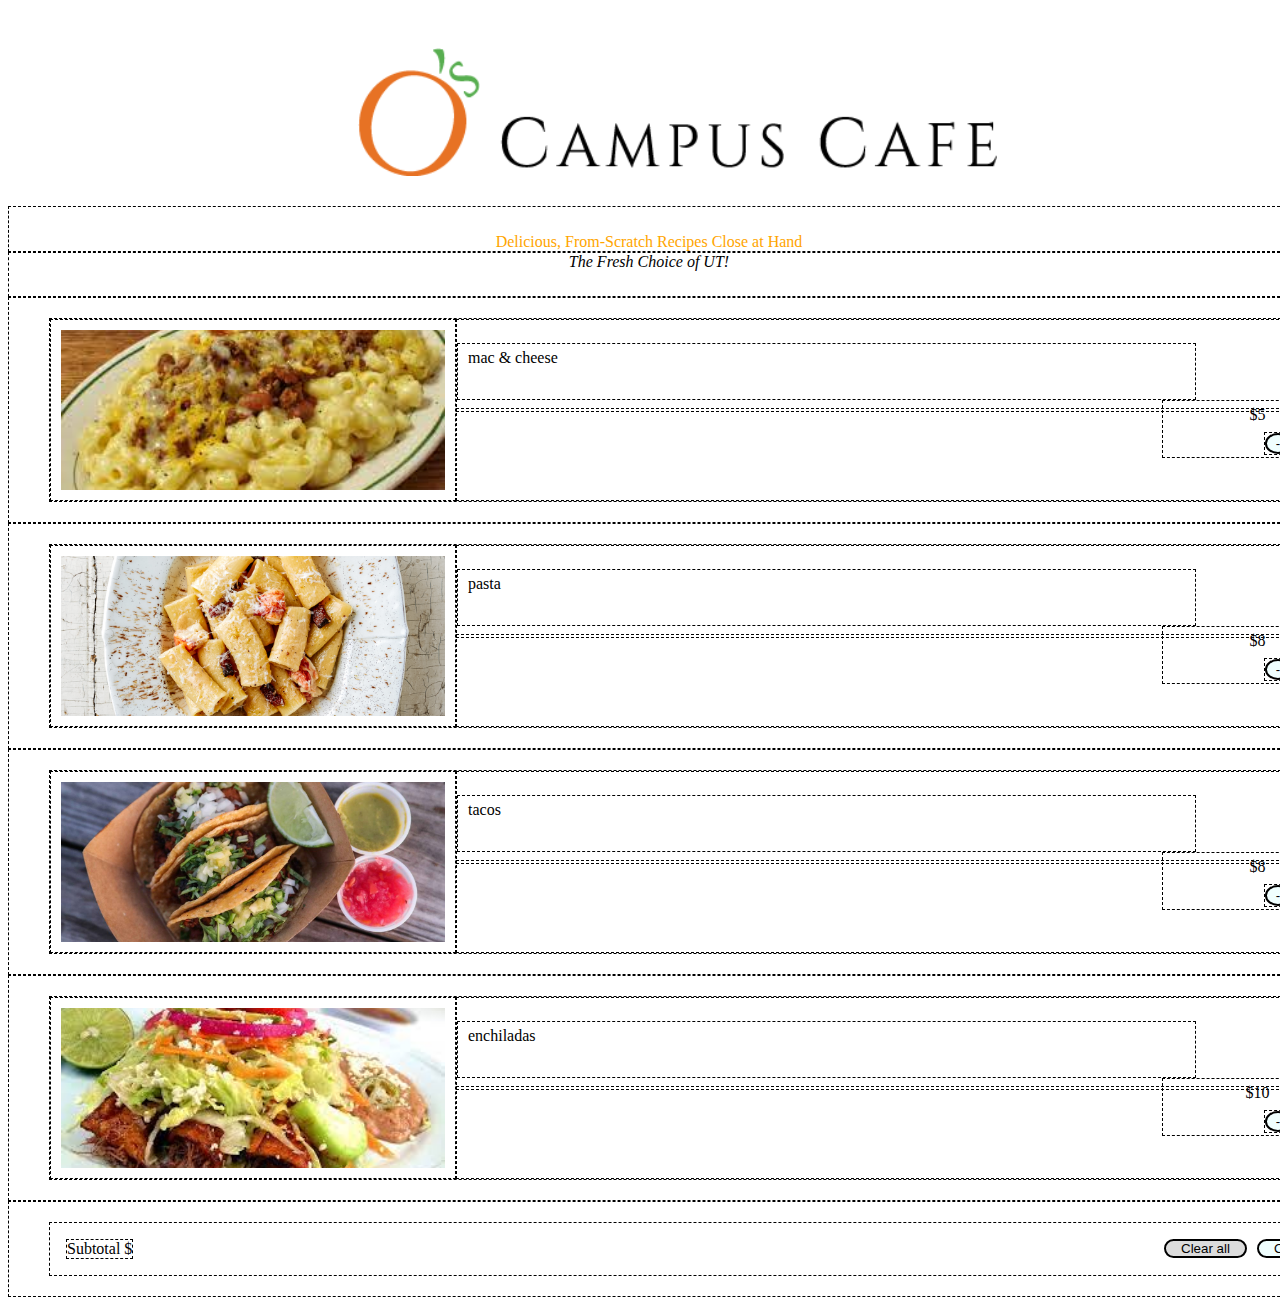
==== index.html @ 77a9c1cf "rename file" ====
<!doctype html>
<html lang="en">
  
    <head>
    <meta charset="utf-8">
    <meta http-equiv="X-UA-Compatible" content="IE=edge">
    <meta name="viewport" content="width=device-width, initial-scale=1">

    <!-- Bootstrap -->
    <link rel="stylesheet" 
          href="https://cdn.jsdelivr.net/npm/bootstrap@5.3.0-alpha1/dist/css/bootstrap.min.css" 
          rel="stylesheet" 
          integrity="sha384-GLhlTQ8iRABdZLl6O3oVMWSktQOp6b7In1Zl3/Jr59b6EGGoI1aFkw7cmDA6j6gD" 
          crossorigin="anonymous">

    <link rel="stylesheet" href="style.css">
  </head>


  <body>

    <!-------------------------------------------------------------------------------------->

    <header>
      <img src="logo.png" alt="o's cafe logo" style="display: block;
        margin-left: auto; margin-right: auto; width: 50%;">
    </header>

    <!-------------------------------------------------------------------------------------->

    <section>
      <div class="subheading"> Delicious, From-Scratch Recipes Close at Hand </div>
      <div class="subheading-2"> The Fresh Choice of UT! </div> 
    
    </section>

    <!-------------------------------------------------------------------------------------->

    <section>

        <!-- MAC AND CHEESE -->
        <div class="block">
          <div class="menu_item">  
            
            
            <div class="menu_img">
              <img src="mac_and_cheese.jfif" alt="mac & cheese" 
                    style="width:100%; height:100%; object-fit: cover;">
            </div>

            <div class="menu_txt">
              <div class="menu_title"> mac & cheese </div>
              <div class="menu_price"> $5 </div>
            </div>

            <div class="menu_txt" style="bottom: 0px;">
              <div class="menu_btn_ctnr">
                <button class="menu_btn"> - </button>
                <div style="display: inline; padding: 0em 0.5em;">1</div>
                <button class="menu_btn">+</button>
              </div>
            </div>
          

          </div>
        </div>


        <!-- PASTA -->

        <div class="block">
          <div class="menu_item">

            <div class="menu_img">
              <img src="pasta.jpg" alt="pasta" 
                  style="width:100%; height:100%; object-fit: cover;">
            </div>
              
            <div class="menu_txt">
              <div class="menu_title"> pasta </div>
              <div class="menu_price"> $8 </div>
            </div>

            <div class="menu_txt" style="bottom: 0px;">
              <div class="menu_btn_ctnr">
                <button class="menu_btn"> - </button>
                <div style="display: inline; padding: 0em 0.5em;">1</div>
                <button class="menu_btn">+</button>
              </div>
            </div>

          </div>
        </div>


        <!-- TACOS -->

        <div class="block">
          <div class="menu_item"> 

            <div class="menu_img">
              <img src="tacos.jfif" alt="tacos" 
                  style="width:100%; height:100%; object-fit: cover;">
            </div>

            <div class="menu_txt">
              <div class="menu_title"> tacos </div>
              <div class="menu_price"> $8 </div>
            </div>

            <div class="menu_txt" style="bottom: 0px;">
              <div class="menu_btn_ctnr">
                <button class="menu_btn"> - </button>
                <div style="display: inline; padding: 0em 0.5em;">1</div>
                <button class="menu_btn">+</button>
              </div>
            </div>
            
          </div>
        </div>


        <!-- ENCHILADAS -->

        <div class="block">
          <div class="menu_item">

            <div class="menu_img">
              <img src="enchiladas.jfif" alt="enchiladas" 
                  style="width:100%; height:100%; object-fit: cover;">
            </div>

            <div class="menu_txt">
                <div class="menu_title"> enchiladas </div>
                <div class="menu_price"> $10 </div>
            </div>
            
            <div class="menu_txt" style="bottom: 0px;">
              <div class="menu_btn_ctnr">
                <button class="menu_btn"> - </button>
                <div style="display: inline; padding: 0em 0.5em;">1</div>
                <button class="menu_btn">+</button>
              </div>
            </div>

          </div>
        </div>


    </section>

    <section>
      <div class="block">
        
        <div>
          <div style="margin: 1em; width: fit-content;"> Subtotal $ </div>
          <button class="checkout_btn" style="background-color: azure;"> Order </button>
          <button class="checkout_btn" style="background-color: gainsboro;"> Clear all </button>
        </div>
        
      </div>
    </section>


  </body>
</html>
---- style.css ----
body {
    padding-top: 10px;
    padding-left: 0%;
  
    width: 100%;
    height: 100%;
  }
  
  header {
  
    padding: 30px;
    height: 100%;
    width: 100%;
  
  }
  
  section {
  
    width: 100%;
    height: 100%;
  }
  
  div {
  
    border: dashed black 1px;
    display:inline-block; 
    height:100%; 
    width: 100%;
  
  }
  
  .subheading {
  
    color: orange;
    text-align: center;
    padding: 2% 0% 0% 0%;
  
  }
  
  .subheading-2 {
  
    font-style: italic;
    text-align: center;
    padding: 0% 0% 2% 0%;
  }
  
  .block {
    padding: 20px 40px;
  }
  
  .menu_item {
    
    display: inline-block;
    vertical-align: middle;
    width: 100%;
    height: 100%;
  
    position: relative;
  
  }
  
  .menu_img {
    
    display: inline; 
    float: left; 
    
    width: 30%; 
    height: 10em;
    padding: 10px; 
  
    object-fit: fill;
  
  }
  
  .menu_txt {
  
    float: right; 
    position: absolute;
  
    width: 70%; 
    height: 50%;   
    vertical-align: middle;
    
    
  }
  
  .menu_title {
  
    position: relative;
    top: 25%;
  
    display: inline;
    float:left;
    text-align: left;
    
    width: 80%;
    height: 50%;
    padding: 5px 10px;
  
  }
  
  .menu_price {
  
    position: relative;
    top: 25%;
  
    display: inline;
    float: right;
    text-align: center;
    
    width: 20%;
    height: 50%;
    padding: 5px;
  
  }
  
  .menu_btn_ctnr {

    position: relative;
    top: 25%;

    display: inline;
    float: right;

    width: fit-content;
    height: fit-content;
    
  }
  
  
  .menu_btn {
    
    display: inline;
    background-color: azure;
    border:2px solid black;
    border-radius: 100%;
    width: 2em;
    text-align: center;
    
  }

  .checkout_btn {
    display: inline;
    float: right;
    border:2px solid black;
    margin: 16px 5px;
    border-radius: 13px;
    padding: 0px 15px;
  }
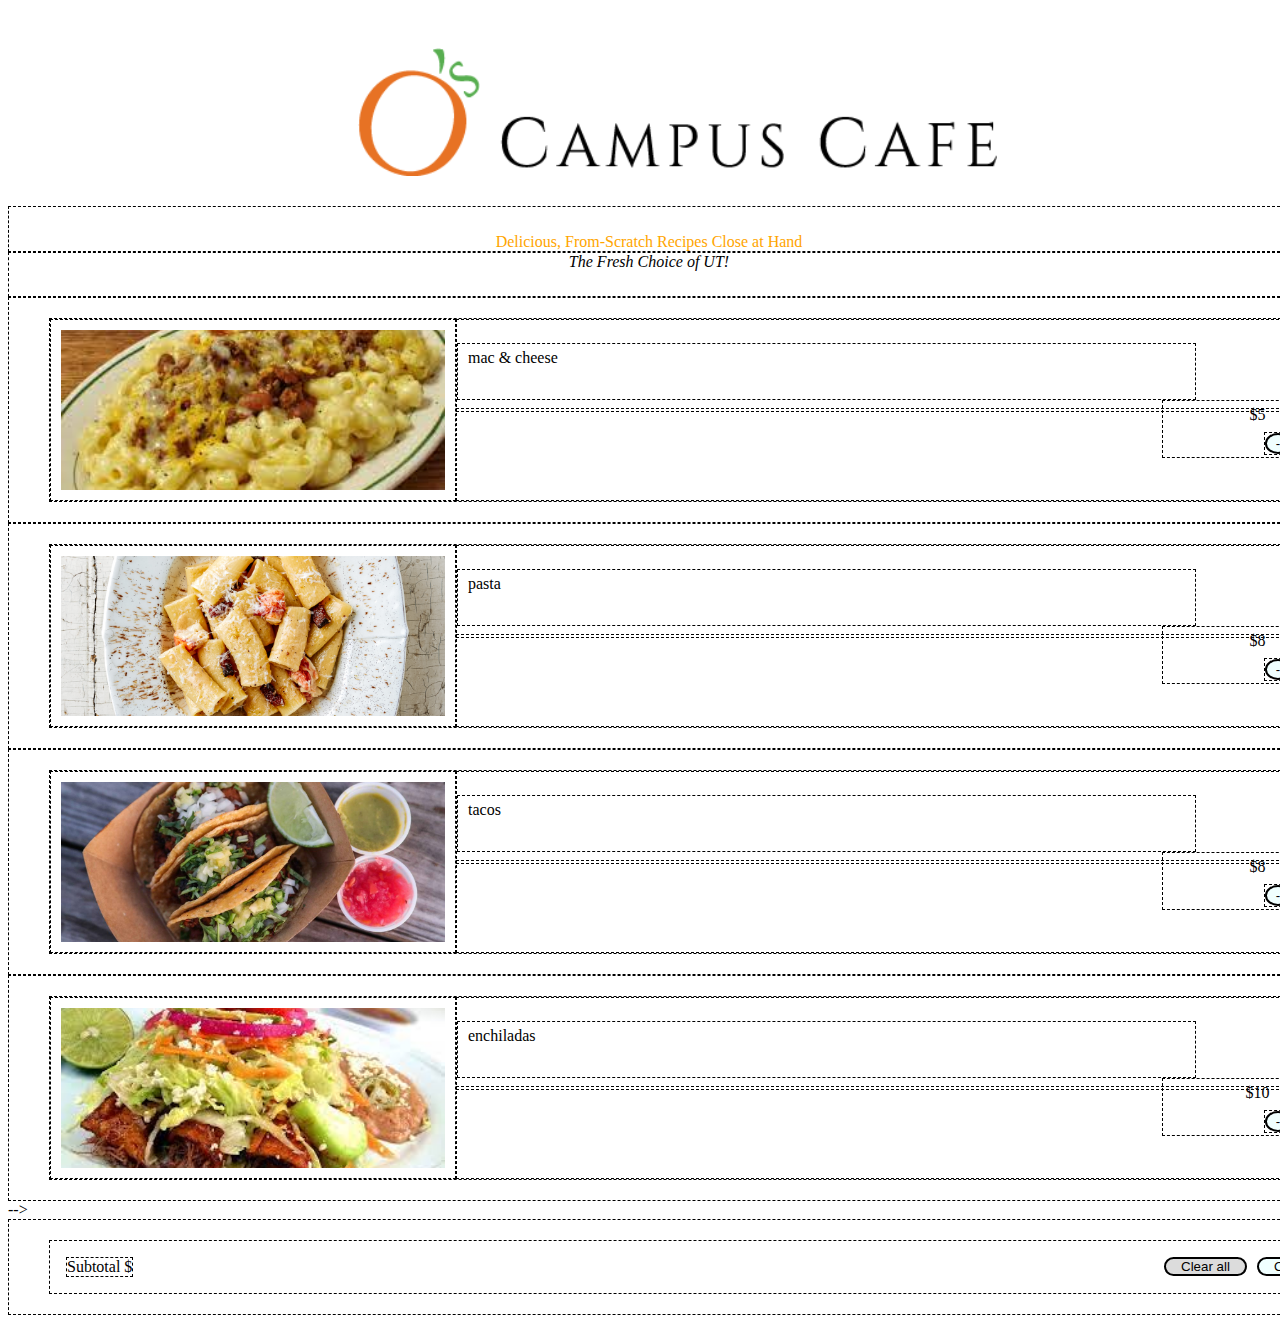
==== commit 9f1b09b8: "functional counter buttons" ====
--- a/index.html
+++ b/index.html
@@ -14,8 +14,8 @@
           crossorigin="anonymous">
 
     <link rel="stylesheet" href="style.css">
+    
   </head>
-
 
   <body>
 
@@ -55,18 +55,17 @@
 
             <div class="menu_txt" style="bottom: 0px;">
               <div class="menu_btn_ctnr">
-                <button class="menu_btn"> - </button>
-                <div style="display: inline; padding: 0em 0.5em;">1</div>
-                <button class="menu_btn">+</button>
+                <button id="-mac" class="menu_btn"> - </button>
+                <div id="mac" style="display: inline; padding: 0em 0.5em;">0</div>
+                <button id="+mac" class="menu_btn"> + </button>
               </div>
             </div>
           
 
           </div>
         </div>
-
-
-        <!-- PASTA -->
+        
+        
 
         <div class="block">
           <div class="menu_item">
@@ -83,9 +82,9 @@
 
             <div class="menu_txt" style="bottom: 0px;">
               <div class="menu_btn_ctnr">
-                <button class="menu_btn"> - </button>
-                <div style="display: inline; padding: 0em 0.5em;">1</div>
-                <button class="menu_btn">+</button>
+                <button id="-pasta" class="menu_btn"> - </button>
+                <div id="pasta" style="display: inline; padding: 0em 0.5em;">0</div>
+                <button id="+pasta" class="menu_btn">+</button>
               </div>
             </div>
 
@@ -93,7 +92,6 @@
         </div>
 
 
-        <!-- TACOS -->
 
         <div class="block">
           <div class="menu_item"> 
@@ -110,9 +108,9 @@
 
             <div class="menu_txt" style="bottom: 0px;">
               <div class="menu_btn_ctnr">
-                <button class="menu_btn"> - </button>
-                <div style="display: inline; padding: 0em 0.5em;">1</div>
-                <button class="menu_btn">+</button>
+                <button id="-taco" class="menu_btn"> - </button>
+                <div id="taco" style="display: inline; padding: 0em 0.5em;">0</div>
+                <button id="+taco" class="menu_btn">+</button>
               </div>
             </div>
             
@@ -120,7 +118,6 @@
         </div>
 
 
-        <!-- ENCHILADAS -->
 
         <div class="block">
           <div class="menu_item">
@@ -137,16 +134,16 @@
             
             <div class="menu_txt" style="bottom: 0px;">
               <div class="menu_btn_ctnr">
-                <button class="menu_btn"> - </button>
-                <div style="display: inline; padding: 0em 0.5em;">1</div>
-                <button class="menu_btn">+</button>
+                <button id="-ench" class="menu_btn"> - </button>
+                <div id="ench" style="display: inline; padding: 0em 0.5em;">0</div>
+                <button id="+ench" class="menu_btn">+</button>
               </div>
             </div>
 
           </div>
         </div>
 
-
+      -->
     </section>
 
     <section>
@@ -162,5 +159,8 @@
     </section>
 
 
+    <script src="script.js"></script>
+
+
   </body>
 </html>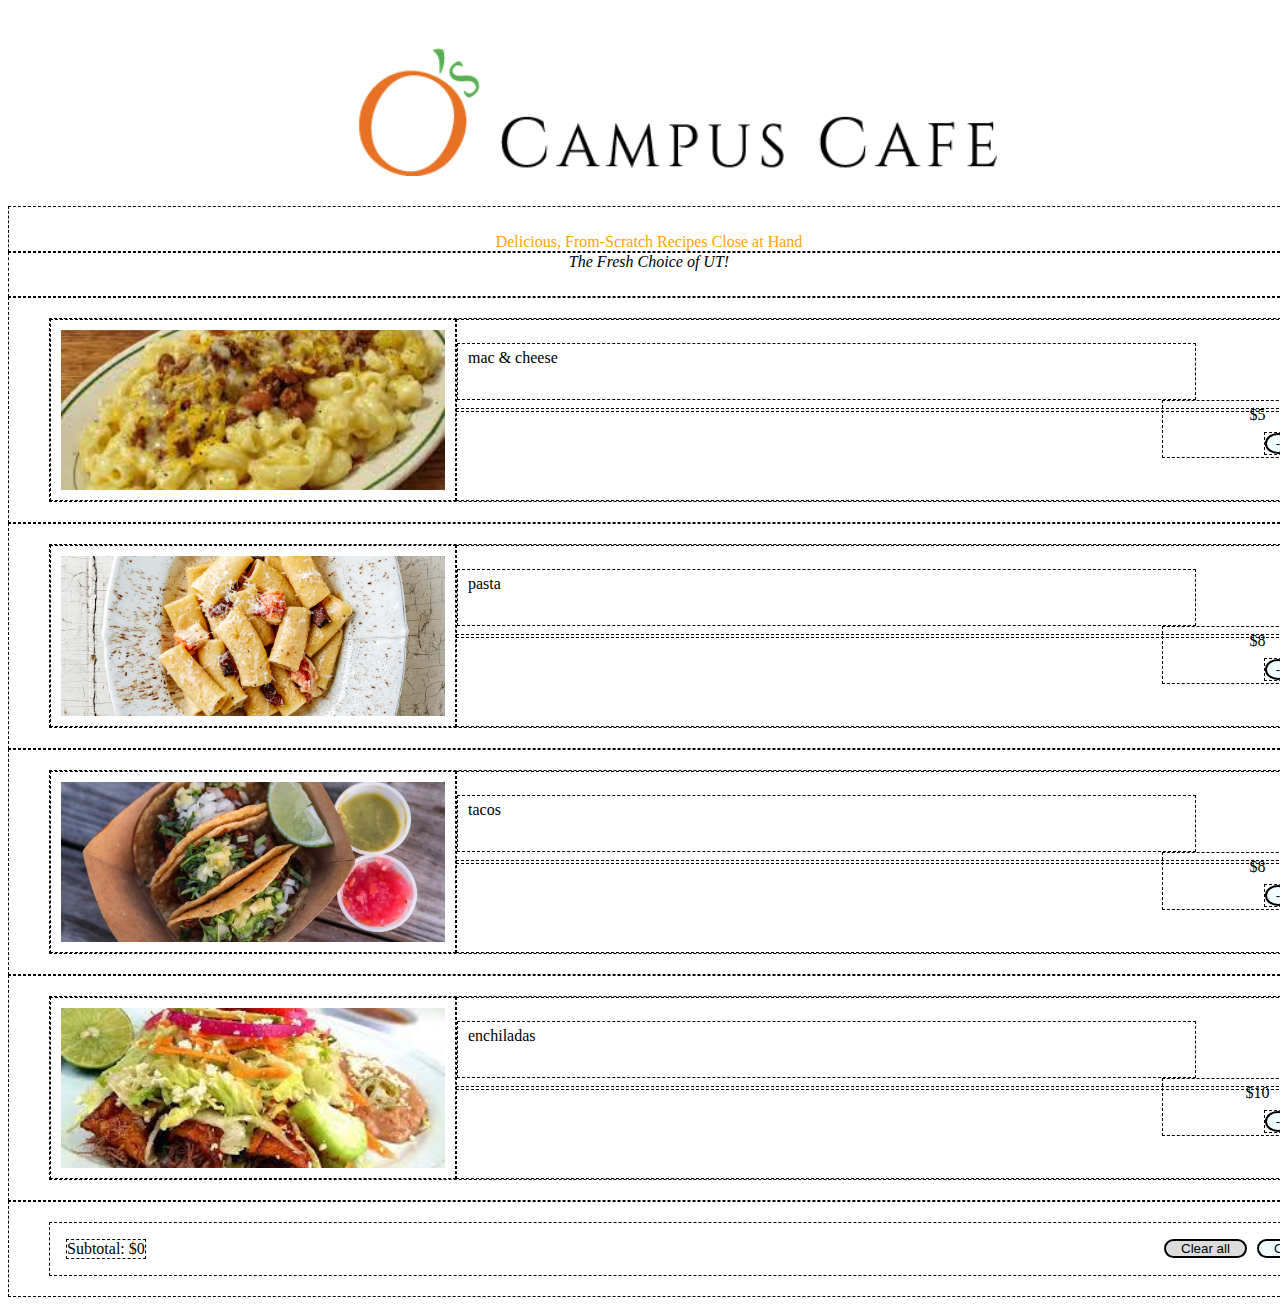
==== commit f342088b: "functional subtotal change" ====
--- a/index.html
+++ b/index.html
@@ -49,15 +49,15 @@
             </div>
 
             <div class="menu_txt">
-              <div class="menu_title"> mac & cheese </div>
-              <div class="menu_price"> $5 </div>
+              <div class="menu_title">mac & cheese</div>
+              <div id="macprice" class="menu_price">$5</div>
             </div>
 
             <div class="menu_txt" style="bottom: 0px;">
               <div class="menu_btn_ctnr">
-                <button id="-mac" class="menu_btn"> - </button>
+                <button id="-mac" class="menu_btn">-</button>
                 <div id="mac" style="display: inline; padding: 0em 0.5em;">0</div>
-                <button id="+mac" class="menu_btn"> + </button>
+                <button id="+mac" class="menu_btn">+</button>
               </div>
             </div>
           
@@ -76,13 +76,13 @@
             </div>
               
             <div class="menu_txt">
-              <div class="menu_title"> pasta </div>
-              <div class="menu_price"> $8 </div>
+              <div class="menu_title">pasta</div>
+              <div id="pastaprice" class="menu_price">$8</div>
             </div>
 
             <div class="menu_txt" style="bottom: 0px;">
               <div class="menu_btn_ctnr">
-                <button id="-pasta" class="menu_btn"> - </button>
+                <button id="-pasta" class="menu_btn">-</button>
                 <div id="pasta" style="display: inline; padding: 0em 0.5em;">0</div>
                 <button id="+pasta" class="menu_btn">+</button>
               </div>
@@ -103,12 +103,12 @@
 
             <div class="menu_txt">
               <div class="menu_title"> tacos </div>
-              <div class="menu_price"> $8 </div>
+              <div id="tacoprice" class="menu_price">$8</div>
             </div>
 
             <div class="menu_txt" style="bottom: 0px;">
               <div class="menu_btn_ctnr">
-                <button id="-taco" class="menu_btn"> - </button>
+                <button id="-taco" class="menu_btn">-</button>
                 <div id="taco" style="display: inline; padding: 0em 0.5em;">0</div>
                 <button id="+taco" class="menu_btn">+</button>
               </div>
@@ -129,7 +129,7 @@
 
             <div class="menu_txt">
                 <div class="menu_title"> enchiladas </div>
-                <div class="menu_price"> $10 </div>
+                <div id="enchprice" class="menu_price">$10</div>
             </div>
             
             <div class="menu_txt" style="bottom: 0px;">
@@ -143,14 +143,13 @@
           </div>
         </div>
 
-      -->
     </section>
 
     <section>
       <div class="block">
         
         <div>
-          <div style="margin: 1em; width: fit-content;"> Subtotal $ </div>
+          <div id="subtotal" style="margin: 1em; width: fit-content;">Subtotal: $0</div>
           <button class="checkout_btn" style="background-color: azure;"> Order </button>
           <button class="checkout_btn" style="background-color: gainsboro;"> Clear all </button>
         </div>
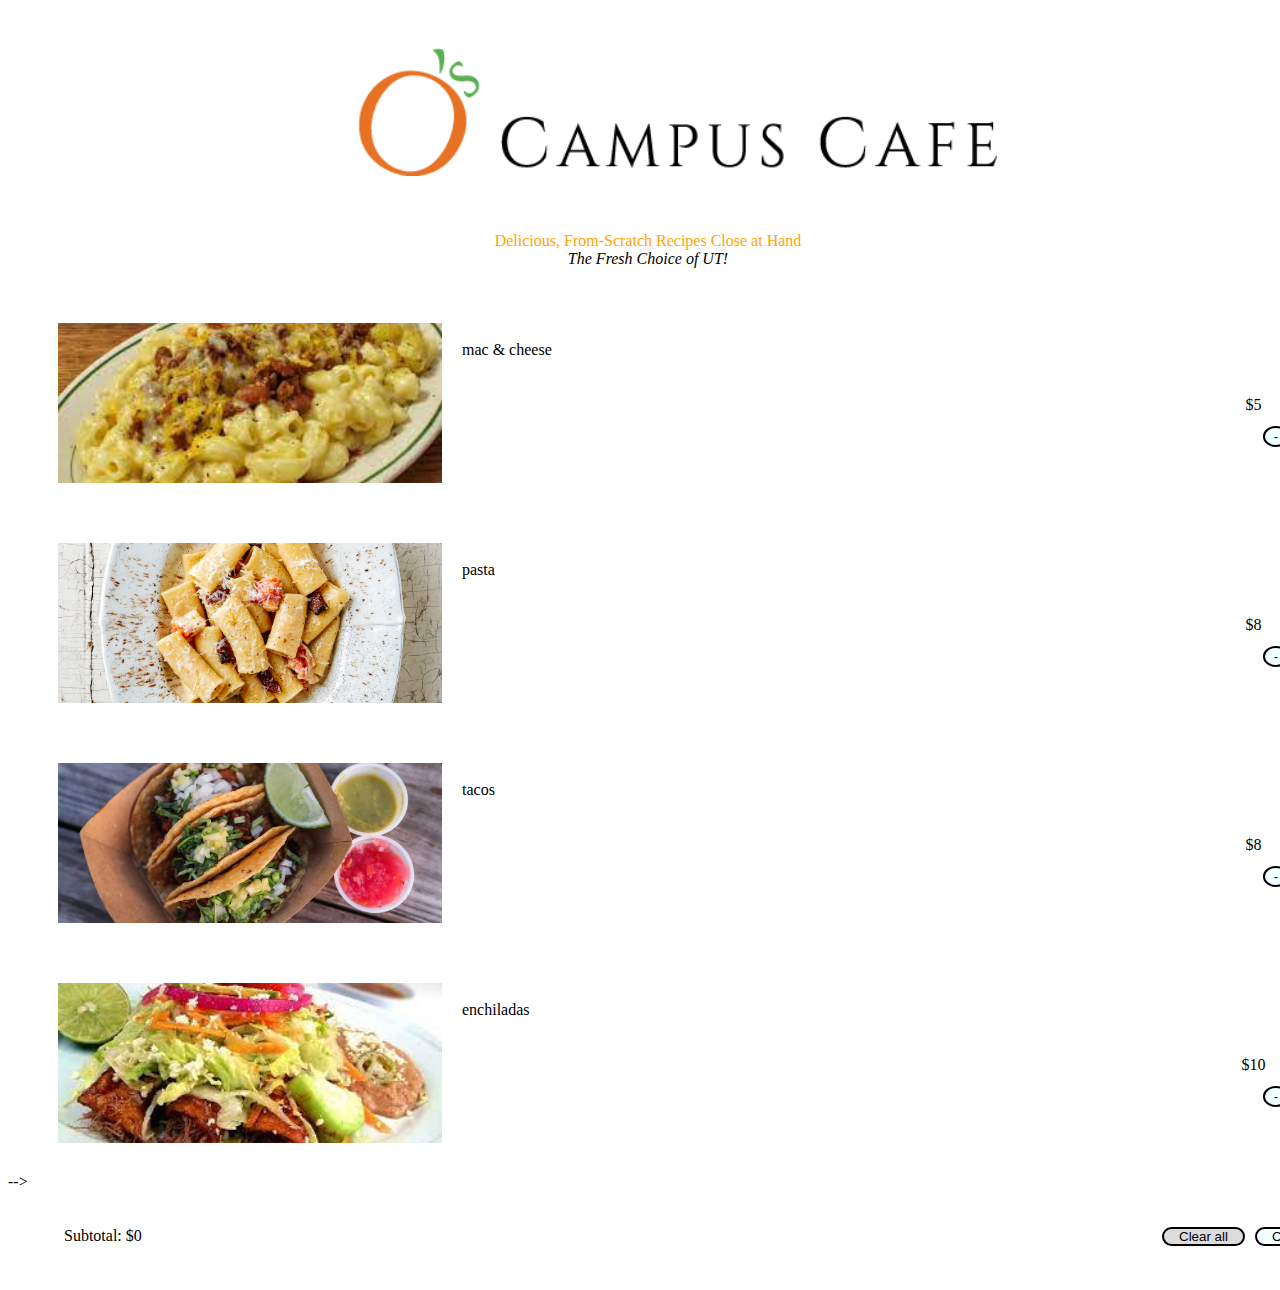
==== commit eeae8765: "semi functional checkout" ====
--- a/index.html
+++ b/index.html
@@ -36,6 +36,7 @@
 
     <!-------------------------------------------------------------------------------------->
 
+
     <section>
 
         <!-- MAC AND CHEESE -->
@@ -49,14 +50,14 @@
             </div>
 
             <div class="menu_txt">
-              <div class="menu_title">mac & cheese</div>
+              <div id="mactitle" class="menu_title">mac & cheese</div>
               <div id="macprice" class="menu_price">$5</div>
             </div>
 
             <div class="menu_txt" style="bottom: 0px;">
               <div class="menu_btn_ctnr">
                 <button id="-mac" class="menu_btn">-</button>
-                <div id="mac" style="display: inline; padding: 0em 0.5em;">0</div>
+                <div id="mac" class="counter" style="display: inline; padding: 0em 0.5em;">0</div>
                 <button id="+mac" class="menu_btn">+</button>
               </div>
             </div>
@@ -64,7 +65,6 @@
 
           </div>
         </div>
-        
         
 
         <div class="block">
@@ -76,14 +76,14 @@
             </div>
               
             <div class="menu_txt">
-              <div class="menu_title">pasta</div>
+              <div id="pastatitle" class="menu_title">pasta</div>
               <div id="pastaprice" class="menu_price">$8</div>
             </div>
 
             <div class="menu_txt" style="bottom: 0px;">
               <div class="menu_btn_ctnr">
                 <button id="-pasta" class="menu_btn">-</button>
-                <div id="pasta" style="display: inline; padding: 0em 0.5em;">0</div>
+                <div id="pasta" class="counter" style="display: inline; padding: 0em 0.5em;">0</div>
                 <button id="+pasta" class="menu_btn">+</button>
               </div>
             </div>
@@ -102,14 +102,14 @@
             </div>
 
             <div class="menu_txt">
-              <div class="menu_title"> tacos </div>
+              <div id="tacotitle" class="menu_title"> tacos </div>
               <div id="tacoprice" class="menu_price">$8</div>
             </div>
 
             <div class="menu_txt" style="bottom: 0px;">
               <div class="menu_btn_ctnr">
                 <button id="-taco" class="menu_btn">-</button>
-                <div id="taco" style="display: inline; padding: 0em 0.5em;">0</div>
+                <div id="taco" class="counter" style="display: inline; padding: 0em 0.5em;">0</div>
                 <button id="+taco" class="menu_btn">+</button>
               </div>
             </div>
@@ -128,30 +128,33 @@
             </div>
 
             <div class="menu_txt">
-                <div class="menu_title"> enchiladas </div>
+                <div id="enchtitle" class="menu_title"> enchiladas </div>
                 <div id="enchprice" class="menu_price">$10</div>
             </div>
             
             <div class="menu_txt" style="bottom: 0px;">
               <div class="menu_btn_ctnr">
                 <button id="-ench" class="menu_btn"> - </button>
-                <div id="ench" style="display: inline; padding: 0em 0.5em;">0</div>
+                <div id="ench" class="counter" style="display: inline; padding: 0em 0.5em;">0</div>
                 <button id="+ench" class="menu_btn">+</button>
               </div>
             </div>
 
           </div>
         </div>
+      -->
+    </section>
 
-    </section>
+    <!-------------------------------------------------------------------------------------->
+    <!-- Checkout Section -->
 
     <section>
       <div class="block">
         
         <div>
           <div id="subtotal" style="margin: 1em; width: fit-content;">Subtotal: $0</div>
-          <button class="checkout_btn" style="background-color: azure;"> Order </button>
-          <button class="checkout_btn" style="background-color: gainsboro;"> Clear all </button>
+          <button id="order" class="checkout_btn" style="background-color: azure;"> Order </button>
+          <button id="clear" class="checkout_btn" style="background-color: gainsboro;"> Clear all </button>
         </div>
         
       </div>
--- a/style.css
+++ b/style.css
@@ -22,7 +22,7 @@
   
   div {
   
-    border: dashed black 1px;
+    /*border: dashed black 1px;*/
     display:inline-block; 
     height:100%; 
     width: 100%;
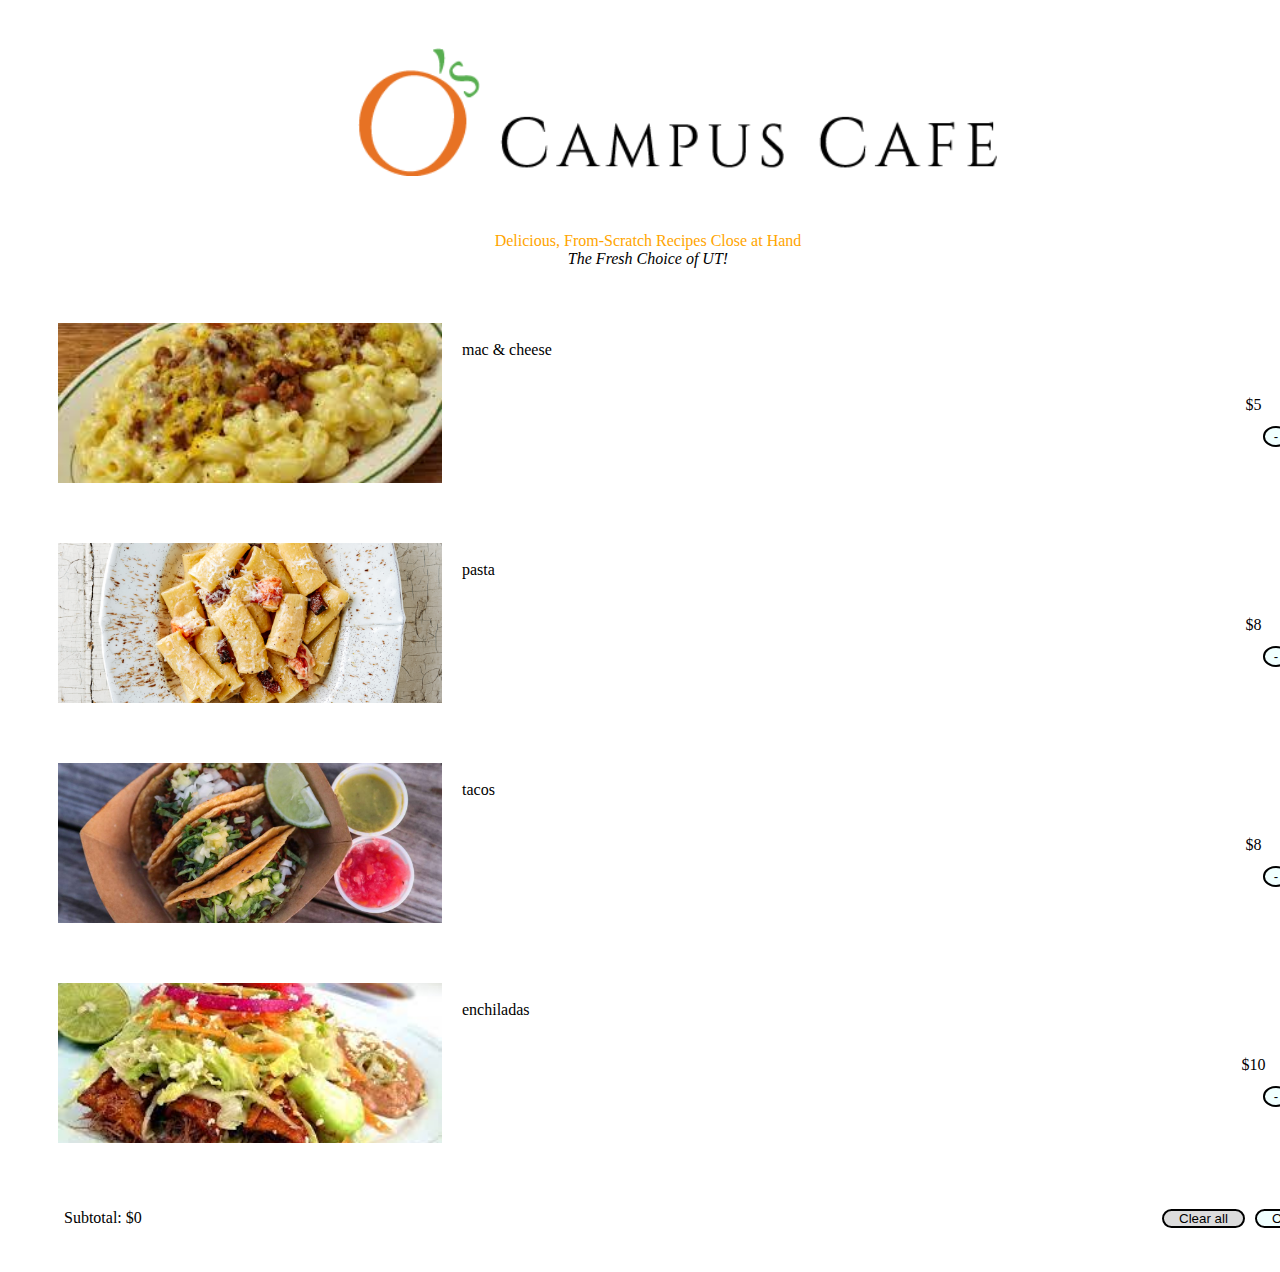
==== commit 43355935: "small change" ====
--- a/index.html
+++ b/index.html
@@ -142,7 +142,7 @@
 
           </div>
         </div>
-      -->
+    
     </section>
 
     <!-------------------------------------------------------------------------------------->
